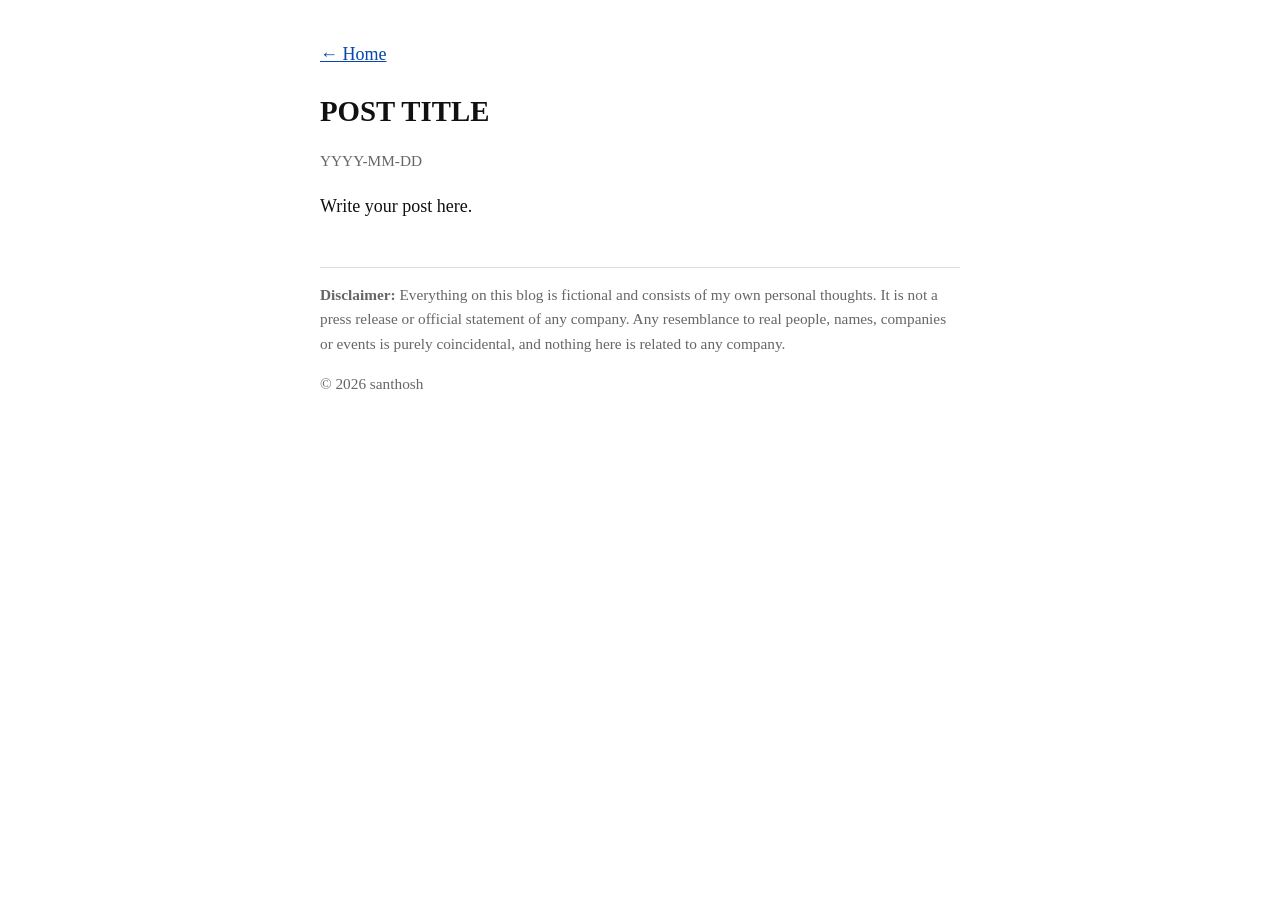
==== posts/_template.html @ 1820c919 "Initial blog" ====
<!DOCTYPE html>
<html lang="en">
<head>
  <meta charset="utf-8">
  <meta name="viewport" content="width=device-width, initial-scale=1">
  <title>POST TITLE</title>
  <link rel="stylesheet" href="../style.css">
</head>
<body>
  <p><a href="../index.html">&larr; Home</a></p>
  <h1>POST TITLE</h1>
  <p class="date">YYYY-MM-DD</p>

  <p>Write your post here.</p>

  <footer>
    <p class="disclaimer"><strong>Disclaimer:</strong> Everything on this blog is fictional and consists of my own personal thoughts. It is not a press release or official statement of any company. Any resemblance to real people, names, companies or events is purely coincidental, and nothing here is related to any company.</p>
    &copy; 2026 santhosh
  </footer>
</body>
</html>
---- style.css ----
body {
  max-width: 640px;
  margin: 40px auto;
  padding: 0 16px;
  font-family: Georgia, "Times New Roman", serif;
  font-size: 18px;
  line-height: 1.6;
  color: #111;
  background: #fff;
}

a { color: #0645ad; }
h1 { font-size: 1.6em; margin-bottom: 0.2em; }
h1 a { color: inherit; text-decoration: none; }
.date { color: #666; font-size: 0.85em; }
pre, code { font-family: Consolas, monospace; background: #f4f4f4; }
pre { padding: 12px; overflow-x: auto; }
code { padding: 1px 4px; }
img { max-width: 100%; }
ul.posts { list-style: none; padding: 0; }
ul.posts li { margin: 0.6em 0; }
ul.posts .date { display: inline-block; width: 7em; }
footer { margin-top: 3em; color: #666; font-size: 0.85em; }
.disclaimer { border-top: 1px solid #ddd; padding-top: 1em; }
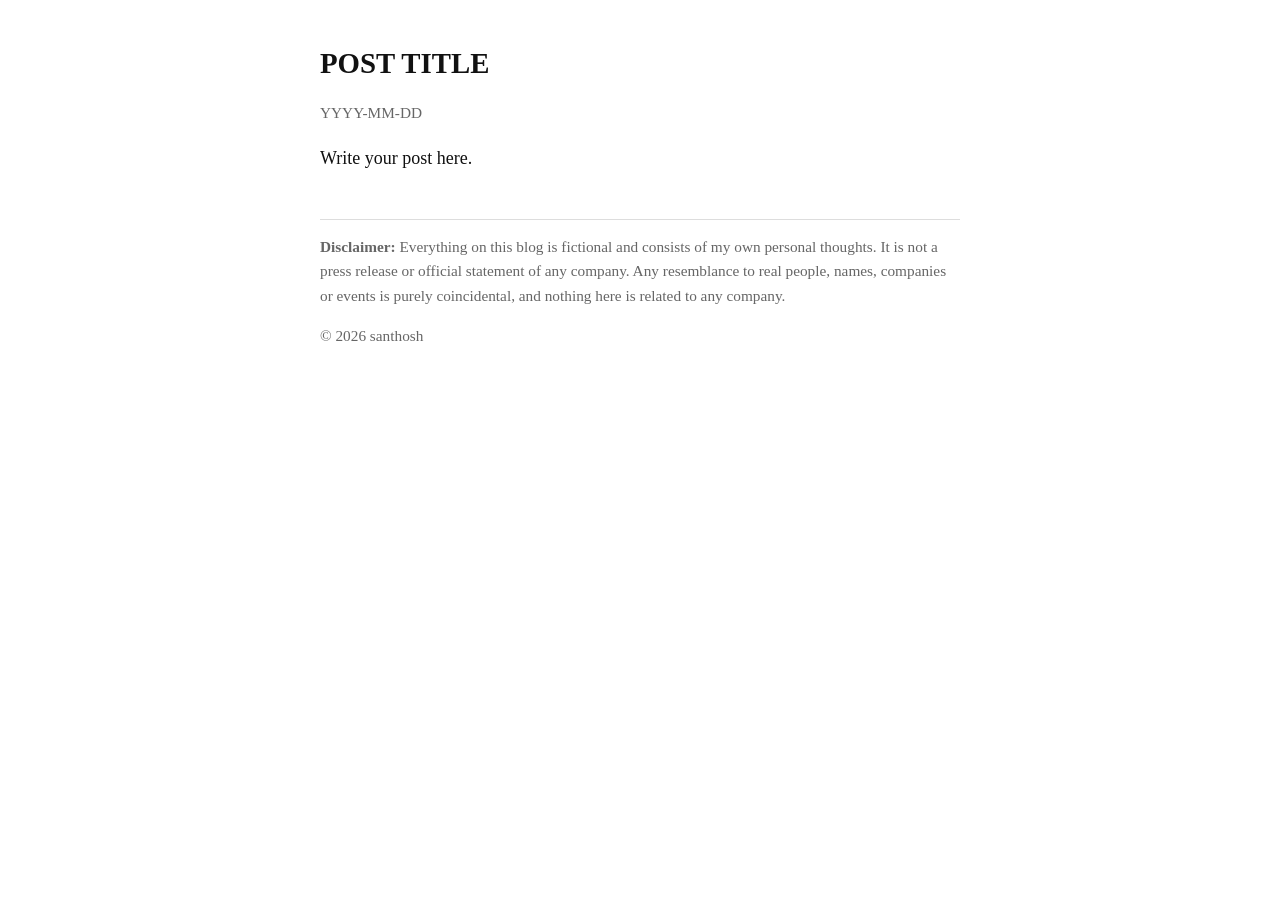
==== commit 89bff69c: "layout" ====
--- a/posts/_template.html
+++ b/posts/_template.html
@@ -7,7 +7,6 @@
   <link rel="stylesheet" href="../style.css">
 </head>
 <body>
-  <p><a href="../index.html">&larr; Home</a></p>
   <h1>POST TITLE</h1>
   <p class="date">YYYY-MM-DD</p>
 
--- a/style.css
+++ b/style.css
@@ -22,3 +22,40 @@
 ul.posts .date { display: inline-block; width: 7em; }
 footer { margin-top: 3em; color: #666; font-size: 0.85em; }
 .disclaimer { border-top: 1px solid #ddd; padding-top: 1em; }
+
+/* Two-pane layout: left menu, right content */
+body.shell {
+  max-width: none;
+  margin: 0;
+  padding: 0;
+  display: flex;
+  height: 100vh;
+  overflow: hidden;
+}
+
+.sidebar {
+  width: 280px;
+  flex-shrink: 0;
+  box-sizing: border-box;
+  padding: 24px 20px;
+  border-right: 1px solid #ddd;
+  overflow-y: auto;
+  font-size: 16px;
+}
+
+.sidebar h1 { font-size: 1.3em; }
+.sidebar .posts li { margin: 0.8em 0; }
+.sidebar .posts a { text-decoration: none; display: block; padding: 4px 6px; border-radius: 4px; }
+.sidebar .posts a:hover { background: #f0f0f0; }
+.sidebar .posts a.active { background: #e8eefc; }
+.sidebar .posts .date { display: inline; width: auto; font-size: 0.8em; }
+.side-note { color: #666; font-size: 0.8em; margin-top: 2em; }
+
+.content { flex: 1; min-width: 0; }
+.content iframe { width: 100%; height: 100%; border: 0; }
+
+@media (max-width: 700px) {
+  body.shell { flex-direction: column; height: auto; overflow: visible; }
+  .sidebar { width: auto; border-right: 0; border-bottom: 1px solid #ddd; }
+  .content iframe { height: 80vh; }
+}
